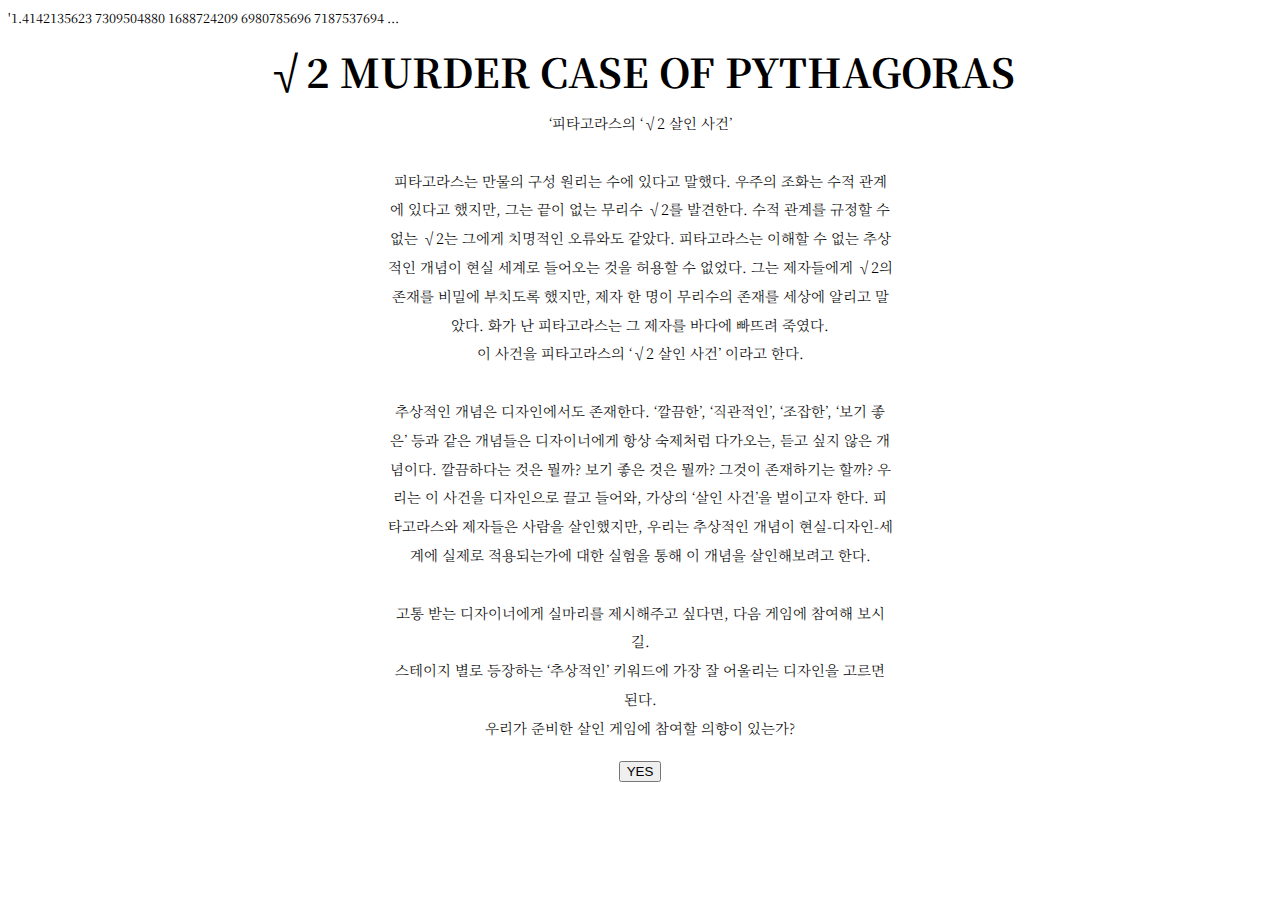
==== index.html @ 77e4b0b0 "Add files via upload" ====
<!DOCTYPE html>
<html lang="en">
<head>
  <meta charset="UTF-8">
  <meta name="viewport" content="width=device-width, initial-scale=1.0">
  <meta http-equiv="X-UA-Compatible" content="ie=edge">
  <title>Document</title>
</head>

<style media="screen">
@import url('https://fonts.googleapis.com/css2?family=Noto+Serif+KR:wght@200;300;400;500&display=swap');
body, html {cursor: url(1.png), auto}
  h1{
    text-align: center;
    font-size: 2.5em;
    margin-block-start: 0em;
    margin-block-end: 0.3em;
    line-height: 1.3em;
    font-family: 'Noto Serif KR', serif;
  }

  p2{
    text-align: right;
    font-size: 0.8em;
    font-family: 'Noto Serif KR', serif;

  }

  .stage {
    justify-content: center;
    margin: 0px 30% 0px 30%;
    text-align: center;
  }

  p1{
    font-size: 0.9em;
    font-weight: 300;
    line-height: 2em;
    font-family: 'Noto Serif KR', serif;
  }

</style>

<body>

  <p2>'1.4142135623 7309504880 1688724209 6980785696 7187537694 ...</p2> </br></br>
  <h1>√2 MURDER CASE OF PYTHAGORAS</h1>
  <div class="stage">
    <p1>  ‘피타고라스의 ‘√2 살인 사건’ </br></br>
    피타고라스는 만물의 구성 원리는 수에 있다고 말했다.
    우주의 조화는 수적 관계에 있다고 했지만, 그는 끝이 없는 무리수 √2를 발견한다.
    수적 관계를 규정할 수 없는 √2는 그에게 치명적인 오류와도 같았다.
    피타고라스는 이해할 수 없는 추상적인 개념이 현실 세계로 들어오는 것을 허용할 수 없었다.
    그는 제자들에게 √2의 존재를 비밀에 부치도록 했지만, 제자 한 명이 무리수의 존재를 세상에 알리고 말았다.
    화가 난 피타고라스는 그 제자를 바다에 빠뜨려 죽였다.
    </br>이 사건을 피타고라스의 ‘√2 살인 사건’ 이라고 한다.
    <br/><br/>
    추상적인 개념은 디자인에서도 존재한다.
    ‘깔끔한’, ‘직관적인’, ‘조잡한’, ‘보기 좋은’ 등과 같은 개념들은 디자이너에게 항상 숙제처럼 다가오는, 듣고 싶지 않은 개념이다.
    깔끔하다는 것은 뭘까? 보기 좋은 것은 뭘까? 그것이 존재하기는 할까?
    우리는 이 사건을 디자인으로 끌고 들어와, 가상의 ‘살인 사건’을 벌이고자 한다.
    피타고라스와 제자들은 사람을 살인했지만,
    우리는 추상적인 개념이 현실-디자인-세계에 실제로 적용되는가에 대한 실험을 통해 이 개념을 살인해보려고 한다.
    <br/><br/>
    고통 받는 디자이너에게 실마리를 제시해주고 싶다면, 다음 게임에 참여해 보시길.</br>
    스테이지 별로 등장하는 ‘추상적인’ 키워드에 가장 잘 어울리는 디자인을 고르면 된다.<br/>
    우리가 준비한 살인 게임에 참여할 의향이 있는가?
    </p1><br/></br>
    <button type="button" onclick="location.href='root2_Stage1.html'">YES</button>
    </div>



  <script type="text/javascript">

  </script>

</body>






</html>
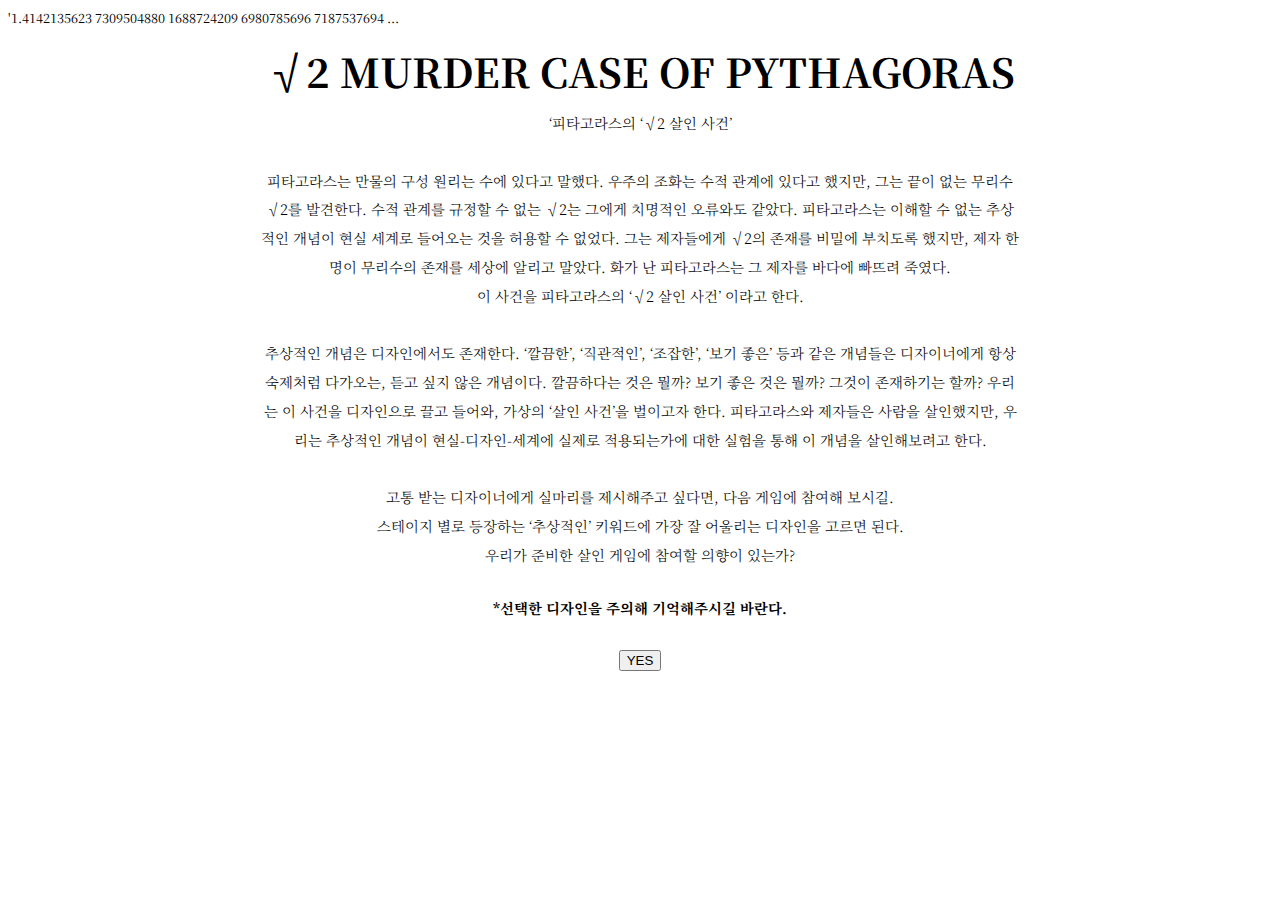
==== commit 0c3fdf9a: "Add files via upload" ====
--- a/index.html
+++ b/index.html
@@ -19,6 +19,15 @@
     font-family: 'Noto Serif KR', serif;
   }
 
+  h2{
+    text-align: center;
+    font-size: 1em;
+    margin-block-start: 0em;
+    margin-block-end: 0.3em;
+    line-height: 1.3em;
+    font-family: 'Noto Serif KR', serif;
+  }
+
   p2{
     text-align: right;
     font-size: 0.8em;
@@ -28,7 +37,7 @@
 
   .stage {
     justify-content: center;
-    margin: 0px 30% 0px 30%;
+    margin: 0px 20% 0px 20%;
     text-align: center;
   }
 
@@ -64,9 +73,13 @@
     <br/><br/>
     고통 받는 디자이너에게 실마리를 제시해주고 싶다면, 다음 게임에 참여해 보시길.</br>
     스테이지 별로 등장하는 ‘추상적인’ 키워드에 가장 잘 어울리는 디자인을 고르면 된다.<br/>
-    우리가 준비한 살인 게임에 참여할 의향이 있는가?
-    </p1><br/></br>
+
+    우리가 준비한 살인 게임에 참여할 의향이 있는가?</br></br>
+      <h2>*선택한 디자인을 주의해 기억해주시길 바란다.</h2>
+    </p1><br/>
     <button type="button" onclick="location.href='root2_Stage1.html'">YES</button>
+    </br></br>
+
     </div>
 
 
